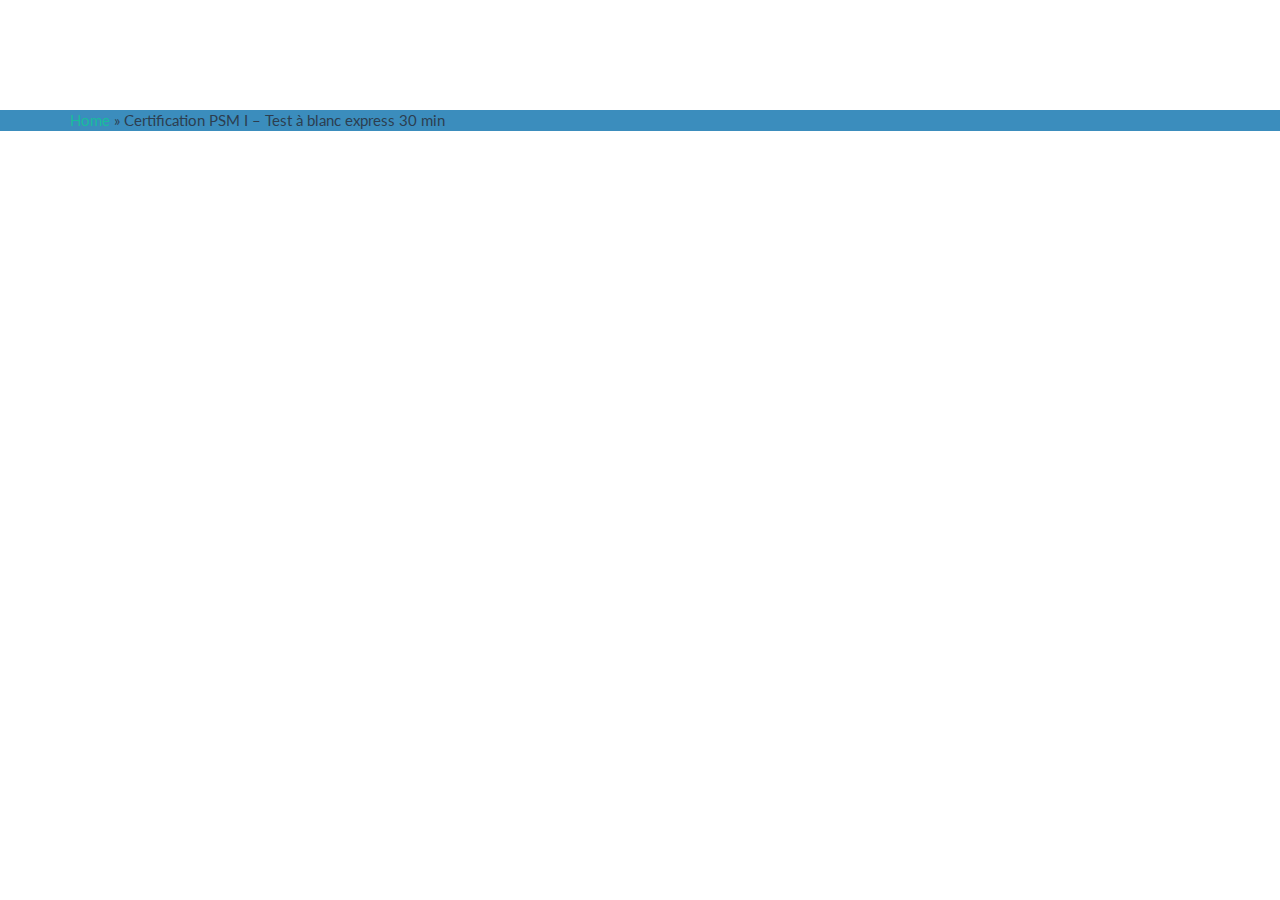
==== template.html @ 7fe00e41 "First commit" ====
<!DOCTYPE html>
<html class=" js no-touch csstransforms3d csstransitions" style="" lang="fr-FR">

<head>
    <!-- This site is optimized with the Yoast SEO plugin v15.3 - https://yoast.com/wordpress/plugins/seo/ -->
    <title>Certification PSM I – Test à blanc express 30 min | certifagile.com</title>
    

    <style type="text/css">
        .answer.correct-answer {
            background-color: red;
        }

        img.wp-smiley,
        img.emoji {
            display: inline !important;
            border: none !important;
            box-shadow: none !important;
            height: 1em !important;
            width: 1em !important;
            margin: 0 .07em !important;
            vertical-align: -0.1em !important;
            background: none !important;
            padding: 0 !important;
        }
    </style>
    
    <link rel="stylesheet" id="one-page-bootstrap-css"
        href="asset/bootstrap.css"
        type="text/css" media="all">
    
    
    <link rel="stylesheet" id="one-page-responsive-css"
        href="asset/responsive.css"
        type="text/css" media="all">
    
    <style>
        .top_left_contact .glyphicon {
            color: ;
        }

        .top_left_contact p {
            color: ;
        }

        .top_strip {
            background-color: ;
        }

        .header .navbar {
            background-color: ;
        }

        .navbar-default .navbar-nav>li>a {
            color: ;
            border-bottom-color: ;
        }

        .navbar-default .navbar-nav>li>a:hover {
            border-bottom-color: #3b8dbd;
            background-color: ;
            color: ;
        }

        .navbar-default .navbar-nav>.current>a,
        .navbar-default .navbar-nav>.current_page_item>a,
        .navbar-default .navbar-nav>.current>a:hover,
        .navbar-default .navbar-nav>.current>a:focus {
            background-color: #eeeeee;
        }

        .header .logo h1 {
            color: ;
        }

        /* Heading color*/
        h1,
        h2,
        h3,
        h4,
        h5,
        h6,
        .page_heading h1,
        h1.post_title a,
        .page-title,
        .widget_title,
        .pricing_wrapper .pricing_item ul li.table_icon span,
        .footer_widget .widget_area select,
        .widget_area table caption {
            color: ;
        }

        /* Text color*/
        p,
        .services_div .services_item p,
        .post_content a,
        .widget_area a,
        .sidebar .tagcloud a,
        .widget_area table caption {
            color: ;
        }

        /*Breadcrumbs, search bar, table background color*/
        .homepage_nav_title,
        .searchform input[type='text'],
        table th {
            background-color: #3b8dbd;
        }

        .searchform #searchsubmit,
        input[type='submit'] {
            background-color: ;
        }

        input[type='submit']:hover {
            background-color: ;
        }

        input[type='submit'] {
            border-bottom-color: ;
        }

        .homepage_nav_title a:hover,
        .footer ul li a:hover,
        .footer_widget a:hover,
        .post a:hover,
        .post_content a:hover,
        .posted_by a:hover,
        .widget_area li a:hover,
        .comment-meta a:hover,
        #commentform p a:hover,
        a:hover,
        a:focus,
        a:active,
        a.active {
            color: ;
        }

        .blog_div {
            background-color: #3b8dbd;
        }

        .blog_div h2 {
            color: ;
        }

        .blog_div .main_desc {
            color: ;
        }

        .blog_div .blog_sep {
            background-color: #9ff1ff;
        }

        .blog_div .post .read_more {
            background-color: ;
        }

        /* Contact Us Section */
        .contact_div {
            background-color: #3b8dbd;
        }

        .contact_div .main_head {
            color: ;
        }

        .contact_div .main_desc {
            color: ;
        }

        .contact_div .team_sep {
            background-color: #9ff1ff;
        }

        .contact_div .contactform input[type='submit'] {
            background: ;
        }

        .contact_div .contactform input[type='submit']:hover {
            background: ;
        }

        /* Hexagonal gallery */
        .gallery_div {
            background-color: ;
        }

        .gallery_div h2 {
            color: ;
        }

        .gallery_div .main_desc {
            color: ;
        }

        .gallery_div .gallery_sep {
            background-color: #646464;
        }

        .gallery_wrapper #filters li {
            background-color: ;
        }

        .gallery_wrapper #filters li:hover,
        .gallery_wrapper #filters li.active {
            background-color: ;
        }

        .hex h1,
        .hex .hexGal-content {
            background-color: ;
        }

        /* Pricing section */
        .pricing_div {
            background-color: #eeeeee;
        }

        .pricing_div .main_head {
            color: #272727;
        }

        .pricing_div .main_desc {
            color: #6d6c6c;
        }

        .pricing_div .pricing_sep {
            background-color: #ffffff;
        }

        .pricing_wrapper .pricing_item.one {
            background-color: #3b8dbd;
        }

        .pricing_wrapper .pricing_item.two {
            background-color: #1bbc9b;
        }

        .pricing_wrapper .pricing_item.three {
            background-color: #f47264;
        }

        .pricing_wrapper .pricing_item.one ul li.table_icon span {
            color: ;
            border-color: #a8cde3;
        }

        .pricing_wrapper .pricing_item.two ul li.table_icon span {
            color: ;
            border-color: #3bd9bc;
        }

        .pricing_wrapper .pricing_item.three ul li.table_icon span {
            color: ;
            border-color: #fc9387;
        }

        .pricing_wrapper .pricing_item ul li.table_heading h3 {
            color: #ffffff;
        }

        .pricing_wrapper .pricing_item ul li.table_price {
            color: ;
            border-color: ;
        }

        .pricing_wrapper .pricing_item ul li {
            color: ;
        }

        .pricing_wrapper .pricing_item ul li.table_button a {
            background-color: ;
        }

        /* Services section */
        #services {
            background-color: ;
        }

        .services_div .service_sep {
            background-color: #646464;
        }

        .services_div h2 {
            color: ;
        }

        .services_div p.main_desc {
            color: ;
        }

        .services_div .services_item span.one {
            color: #3b8dbd;
            border-color: #3b8dbd;
        }

        .services_div .services_item span.two {
            color: #3b8dbd;
            border-color: #3b8dbd;
        }

        .services_div .services_item span.three {
            color: #3b8dbd;
            border-color: #3b8dbd;
        }

        .services_div .services_item span.four {
            color: #3b8dbd;
            border-color: #3b8dbd;
        }

        /* Team section */
        .team_div {
            background-color: ;
        }

        .team_div h2 {
            color: ;
        }

        .team_div .main_desc {
            color: ;
        }

        .team_div .team_sep {
            background-color: #646464;
        }

        /* Testimonial section */
        .testimonial_div {
            background-color: #ffffff;
        }

        .testimonial_div .testimonial_sep {
            background-color: #DCDCDB;
        }

        .testimonial_div h2 {
            color: ;
        }

        .testimonial_div .testimonial_sep {
            background: ;
        }

        .testimonial_div .main_desc {
            color: ;
        }

        .bx-wrapper .bx-caption span,
        .bx-wrapper img,
        .bx-wrapper .bx-pager.bx-default-pager a:hover,
        .bx-wrapper .bx-pager.bx-default-pager a.active {
            border-color: #3b8dbd;
        }

        .bx-wrapper .bx-caption span:before {
            border-right-color: #3b8dbd;
        }

        /* Video section */
        .frame_div {
            background-color: ;
        }

        .frame_div .main_head {
            color: ;
        }

        .frame_div .main_desc {
            color: ;
        }

        .frame_div .frame_sep {
            background: #646464;
        }
    </style>
    
</head>

<body id="page-top" class="page-template-default page page-id-162 logged-in index js" style="padding-top: 110px;">

    <!-- blog title -->
    <div class="homepage_nav_title section" id="contact">
        <div class="container">
            <div class="row">
                <div class="col-md-12">
                    <div class="index_titles blog single">
                        <div id="crumbs"><a href="https://certifagile.com/">Home</a> » <span class="">Certification PSM
                                I – Test à blanc express 30 min</span></div>
                    </div>
                </div>
            </div>
        </div>
    </div>
    <div class="clear"></div>
    <!-- blog title ends -->

    <div class="blog_pages_wrapper default_bg">
        <div class="container">
            <div class="row">
                <div class="col-md-8">
                    <div id="watupro_quiz" class="quiz-area ">

                        
                    </div>
                </div>
                <!--Sidebar-->
                <div class="col-md-4">
                </div>

            </div>
        </div>
    </div>



    <link rel="stylesheet" id="watupro-style-css"
        href="asset/style_002.css"
        type="text/css" media="all">
    <link rel="stylesheet" id="watupro-theme-css"
        href="asset/default.css"
        type="text/css" media="all">
    <link rel="stylesheet" id="watupro-specific-css"
        href="asset/conditional.css"
        type="text/css" media="all">


</body>

</html>
---- asset/responsive.css ----
/**
 * Media Query For Responsive
 */
@media only screen and (min-width: 1300px) and (max-width: 1380px) {
    .header .toggle_strip {
        right: 2%;
    }
}
@media only screen and (min-width: 992px) and (max-width: 1299px) {
    .header .toggle_strip {
        right: 5px;
    }
}
@media only screen and (min-width: 1201px) and (max-width: 1299px) {
    .sl-slider-wrapper {
        height: 580px;
    }
    .bg-img img {
        height: 580px;
    }
    .slider_caption {
        width: 90%;
        margin-top: 12%;
    }
}
@media only screen and (min-width: 1100px) and (max-width: 1200px) {
    .sl-slider-wrapper {
        height: 464px;
    }
    .bg-img img {
        height: 464px;
    }
    .slider_caption {
        width: 98%;
        margin-top: 9%;
    }
}
@media only screen and (min-width: 992px) and (max-width: 1099px) {
    .sl-slider-wrapper {
        height: 464px;
    }
    .bg-img img {
        height: 464px;
    }
    .slider_caption {
        width: 98%;
        margin-top: 10%;
    }
    .slider_caption h2 {
        font-size: 44px;
    }
}
/************************************************************************************
between 960px and 1140px
*************************************************************************************/
@media only screen and (min-width: 960px) and (max-width: 1140px)  {
    .blog_featured_img {
        height: 170px;
    }
    .featured_blog_content .post{
        width:343px;
    }
    .gallery_tabs {
        width:57%;
    }
    .contact_input p{
        margin-bottom:36px;
        margin-left:0px;
    }
    .contact_input textarea, input{
        width:394px;
    }
    .contact_input textarea{
        width:394px;
        height:208px;
    }
    #recaptcha_widget_div {
        margin-left:0px;
    }
    .add_n_map {
        margin-left:0px;
    }
    #lab article {
        padding-top: 3.813em;
        width: 86%; 
    }
    #services_box_container1 {
        margin-left:20%;
    }
    #services_box_container4, #services_box_container3  {
        margin-top:5%;
    }
    #services_box_container3{
        margin-left:20%;
    }
    .popular_tab a {
        padding: 8px 8px 6px 8px;
    }
    .popular_tab.recent {
        left: 76px;
    }
    .popular_tab.comments {
        left: 145px;
    }
    .popular_tab_content {
        width: 69%;
    }
    .sidebar_blog_posts {
        width: 88%;
    }
    .popular_tab p {
        font-size: 0.824em;
    }
    .popular_tab {
        top: -29px;
    }
    .popular_content {
        margin-top: 28px;
    }
    #wp-calendar tbody td {
        padding: 8px;
    }
    .calender_wrapper {
        padding: 0px 19px 20px 19px;
    }
    .gallery_widgets.sidebar img {
        padding: 2px;
        margin-right: -5px;
        margin-bottom: -5px;
    }
    .footer #wp-calendar tbody td {
        padding: 3px;
    }
    .comment-awaiting-moderation {
        position: absolute;
        top: 29%;
        left: 19.7%;
    }
    .post_content #lab article {
        padding-top: 3.813em;
        width: 104%;
    }
    .post_content .lab_item {
        width: 161px;
        height: 193px;
    }
    .post_content  .hexagon2 {
        width: 151px;
        height: 215px;
        top: -80px;
    }
    .post_content  .lab_item:nth-child(7n-2) {
        margin-left: 81px;
    }
    .featured_blog_content .post:nth-child(3n) {
        float: none;
    }
    .featured_blog_content .post:nth-child(2n-1) {
        margin-left: 11%;
        margin-right: 53px;
    }
    .featured_blog_content .post:nth-child(3n){
        float:none;
    }
}
@media only screen and (min-width: 992px) and (max-width: 1200px) {
    .navbar-fixed-top .navbar-brand {
        font-size: 18px;
        margin-top: 25px;
    }
    .sl-slider-wrapper {
        height: 464px;
    }
    .bg-img img {
        height: 464px;
    }
    .team_wrapper .team_item img {
        width: 207px;
        height: 172px;
    }
    .team_wrapper .team_item .team_image {
        width: 207px;
        height: 180px;
    }
    .team_wrapper .team_item .team_image .team_caption {
        overflow: hidden;
        width: 209px;
        height: 172px;
    }
    .team_wrapper .team_item .team_image .team_caption p {
        margin: 25px 10px 20px 10px;
        font-size: 16px;
    }
    .searchform input[type="text"] {
        width: 80%;
    }
}
@media only screen and (min-width:992px) {
    .homepage_blogs {
        min-height: 100% !important;
    }
    .blog_div  .post_item_wrapper{
        vertical-align: top;
        float: none;
        display: inline-block;
        margin-left: -4px;
    }
    .navbar {
        border-radius: 0;
    }
    .header .menu_wrapper{
    }
    .header .logo h1{
        margin: 0;
    }
    .logo_text_footer{
        margin-bottom: 20px;
        color:#fff;
    }
    #menu {
        position: relative;
    }
    #menu ul {
        list-style-type: none;
    }
    #menu .sf-menu {
        list-style: none;
    }
    #menu .sf-menu li > ul li > ul {
        margin-top: 1px;
    }
    #menu .sf-menu li {
        position: relative;
    }
    #menu .sf-menu li:last-child {
        margin-right: 0;
    }
    #menu .sf-menu li a {
        text-decoration: none;
    }
    #menu li.current-menu-item a, #menu li.current_page_item a, #menu li.current-menu-parent a, #menu li.current_page_parent a, #menu li a.selected, #menu li a:hover {
    }
    #menu li.current-menu-item li a, #menu li.current_page_item li a, #menu li.current-menu-parent li a, #menu li.current_page_parent li a, #menu li li a.selected, #menu li li a:hover {
        border-bottom:none;
    }
    #menu .sf-menu li > ul {
        margin-top: 7px;
        padding-top: 10px;
        margin-left: 5px;
    }
    #menu li li a, #menu li li a.selected, #menu li li a:hover {
        border: none;
    }
    #menu .sf-menu li li {
        font-size: 15px;
        line-height: 21px;
        text-transform: capitalize;
        margin: 0;
        padding: 0;
    }
    #menu .sf-menu li li a {
        width: 162px !important;
        color: #525252;
        height: auto;
        float: none;
        display: block;
        text-align: left;
        position: relative;
        margin: 0;
        padding: 5px 2px 5px 2px;
        margin: 5px 8px;
        font-size: 15px;
        font-weight: normal;
        line-height: 25px;
        border-radius: 0;
    }
    #menu .sf-menu li li a:after {
        width: 100%;
        content: '';
        position: absolute;
        left: 0;
        top: 0;
    }
    #menu .sf-menu li li li li:last-child a, #menu .sf-menu li li li li:last-child a:after {
        border-top: none;
    }
    #menu .sf-menu li li:last-child a:after {
        width: 100%;
        content: '';
        position: absolute;
        left: 0;
        bottom: 0;
    }
    * html #menu .sf-menu li li a {
        display: inline-block;
    }
    #menu .sf-menu li li a:link, #menu .sf-menu li li a:visited {
        color: #565555;
    }
    #menu .sf-menu li li a.selected, #menu .sf-menu li li a:hover {
        color: #fff;
        text-shadow: none;
        background: #4A4A4A;
    }
    #menu .sf-menu li ul {
        z-index: 999;
        position: absolute;
        left: 0;
        top: 0;
        margin-top: 72px;
        width: 180px !important;
        margin-left: 0px;
        border-top: none;
        padding-left: 0;
        padding-top: 10px;
        padding-bottom: 10px;
        background-color: #fff;
        border-left: solid 1px #ddd;
        border-right: solid 1px #ddd;
        border-bottom: 2px solid #000000;
        -moz-box-shadow: 0px 2px 8px #bbb;
        -webkit-box-shadow: 0px 2px 8px #bbb;
        box-shadow: none;
        display: none;
    }
    #menu .sf-menu li ul li {
        display: list-item;
        float: none;
        border-bottom:none;
        margin-left: 0;
        padding-left: 0;
    }
    #menu .sf-menu li ul li ul {
        padding-top: 0;
        top: 0;
        left: 100%;
        margin-top: 0;
        margin-left: 0;
    }
    #menu .sf-menu li ul li ul li:first-child {
        padding-top: 0;
    }
    * html .sf-menu {
        height: 1%;
    }
    .downarrowclass {
        position: absolute;
        width: 0px;
        height: 0px;
        overflow: hidden;
        top: 9px;
        right: 6px;
    }
    .rightarrowclass {
        display: block;
        width: 0px;
        height: 0px;
        position: absolute;
        margin-top: -3px;
        top: 50%;
        right: 0;
    }
    .ddshadow {
        width: 0;
        height: 0;
        position: absolute;
        left: 0;
        top: 0;
        display: none;
    }
    #menu .sf-menu li.current_page_ancestor ul li {
        margin: 0;
    }
    #menu .sf-menu li.current_page_ancestor ul li a {
        background:none;
    }
    #menu .sf-menu li.current_page_item ul li a {
        background: none;
    }
    #menu .sf-menu li.current_page_item ul li a:hover {
        background: #27c6f4;
    }
    #menu .sf-menu li.current_page_ancestor ul li a:hover {
        background: #27c6f4;
    }
    #menu .sf-menu li.current_page_item ul li.current_page_item {
        margin-left: 15px;
    }
    #menu .sf-menu li ul li.current_page_item a {
        margin-left: 10px;
    }
    #menu li.current-menu-parent li a{
        background:none;
    }
    #menu li.current-menu-parent li a{
        background:none;
    }
    .header .navbar {
        text-transform: uppercase;
        font-family: Montserrat, "Helvetica Neue", Helvetica, Arial, sans-serif;
        font-weight: 700;
        margin-bottom: 0px;
        background: #FFF;
    }
    .header .navbar a:focus {
        outline: 0;
    }
    .header .navbar .navbar-nav {}
    .header .navbar .navbar-nav li a:focus {
        outline: 0;
    }
    .header .navbar-default,
    .header .navbar-inverse {
        border: 0;
    }
}
@media only screen and (max-width:991px) {
    /*Navigation and header*/
    .header{
        position: static;
        margin-bottom: -10px;
    }
    .header .navbar {
    }
    div#home {
        display: none !important;
    }
    .header .logo {
        text-align: center;
        margin: 12px 0 0 0;
        display: flex;
    }
    .navbar>.container .navbar-brand{
        margin: 10px auto;
        padding-bottom: 10px;
    }
    .navbar-nav>li>a,
    .mean-container .mean-nav ul li li a{
        border-bottom: 0; 
        line-height: 30px;
    }
    .header .toggle_strip {
        display: none;
    }
    .top_strip{
        display:none;
    }
    .logo a{
        color: #292929;
    }
    #menu .sf-menu {
        display: none !important;
    }
    .slider_caption {
        width: 95%;
        margin-top: 9%;
    }
    .section_2 {
        padding-top: 20px !important;
    }
    .services_div {
        padding: 0px 0 8px 0;
    }
    .row.homepage_blogs {
        height: 100% !important; 
    }
    .blog_div {
        padding: 20px 0 10px 0;
    }
    .gallery_div {
        padding: 24px 0 20px 0;
    }
    .frame_div {
        padding: 25px 0 20px 0;
    }
    .testimonial_div {
        padding: 25px 0 25px 0px;
    }
    .pricing_div {
        padding: 20px 0 15px 0;
    }
    .team_div {
        padding: 20px 0 15px 0;
    }
    section .main_head {
        font-size: 28px;
    }
    .blog_div .post {
        width: 300px;
        margin: 0 auto 53px auto;
    }
    .pricing_wrapper {
        text-align: center;
    }
    .frame_div .frame_wrapper iframe {
        width: 600px;
        height: 370px;
    }
    .pricing_wrapper .pricing_item {
        width: 340px;
        display: inline-block;
    }
    .team_wrapper .team_item {
        width: 259px;
        display: inline-block;
        margin: 0 2px 80px 2px;
    }
    .single.index_titles {
        margin-top: 10px;
    }
    /*sidebar*/
    .sidebar {
        margin-left: auto;
        margin-right: auto;
        text-align: center;
    }
    .widget_area label {
        margin-bottom: 15px;
        clear: both;
        display: block;
    }
    .searchform input[type="text"], 
    .footer .widget_area .searchform input[type="text"] {
        width: 89%;
        margin-left: auto;
        margin-right: auto;
    }
    /*Footer*/
    .footer{
        text-align: center;
    }
    table#wp-calendar {
        max-width: 300px;
        margin: 0 auto;
    }
    .input-group-addon, .input-group-btn{
        width: 0;
    }
}
@media only screen and (min-width:769px) and(max-width:991px) {
}
@media only screen and (max-width:768px) {
    /*slider*/
    .nav-arrows span.glyphicon-chevron-left{
        left:2%;  
    }
    .nav-arrows span.glyphicon-chevron-right{
        right:2%;
    }
    .slider_caption h2 {
        font-size: 30px;
        margin-bottom: 0;
        line-height: 32px;
    }
    .slider_caption .slider_sep {
        width: 40%;
        margin-bottom: 0;
    }
    .slider_caption p {
        font-size: 16px;
    }
    .slider_caption .slider_button {}
    .blog_div {
        text-align: center;
    }
    .sl-slider-wrapper {
        height: 347px;
        margin-top: 10px;
    }
    .bg-img img {
        height: 347px;
    }
    .contact_div .contact_map {
        padding-left: 0;
    }
}

/************************************************************************************
between 480px and 767px
*************************************************************************************/
@media only screen and (min-width: 480px) and (max-width: 767px) {
    /* embedded videos */
    .video embed,
    .video object,
    .video iframe {
        min-height: 250px;
    }
    textarea {
        width: 100%;
    }	
    .featured_blog_content .post {
        width: 100%;
    }
    .featured_blog_content .post_heading_wrapper .thumb img {
        height: 340px;
        width: 480px;
    }
    .featured_blog_content .post_heading_wrapper .thumb img:hover {
        height: 340px;
        width: 480px;
    }
    /*******************/
    .blog_featured_img {
        width:442px;
        height:242px;
    }
    .featured_blog_container_last {
        margin-left: 0px;
    }
    .featured_blog_container_second {
        margin-left: 0px;
    }
    .blog_featured_img img{
        width:100%;
        height:auto;
        -webkit-transition: all 1s ease;
        -moz-transition: all 1s ease;
        -o-transition: all 1s ease;
        -ms-transition: all 1s ease;
        transition: all 1s ease;
    }
    .blog_featured_img img:hover {
        width:125%;
        height:auto;
    }
    #services_box_container1, #services_box_container2, #services_box_container4, #services_box_container3  {
        margin-left:22%;
    }
    #services_box_container2 , #services_box_container4, #services_box_container3 {
        margin-top:10%;
    }
    .contact_input p {
        margin-bottom: 36px;
        margin-left: 0px;
    }
    .contact_input input{
        width: 320px;
    }
    .contact_input textarea {
        width: 320px;
        height: 160px;
    }
    .add_n_map {
        margin-left: 0px;
        padding-bottom:20px;
    }
    .map {
        max-width: 98%;
    }
    .footer_columns {
        margin-bottom:32px;
        margin-right: 0px;
        margin-left: 0px;
    }
    .footer {
        padding-bottom: 18px;
    }
    .footer .last {
        margin-left:0px;
    }
    .footer_columns.third {
        margin-right: 0px;
        margin-left: 0px;
    }
    .footer #searchsubmit {
        left: 89.7%;
    }
    .copyright_wrapper{
        text-align: center;
    }
    .footer_social_icons {
        float: none;
    }
    .comment-awaiting-moderation {
        position: absolute;
        top: 29%;
        left: 26%;
    }
    .commentlist .depth-1{margin-left:0; width: 100%;}
    .commentlist .depth-2{margin-left:0;  width: 100%;}
    .commentlist .depth-3{margin-left:0;  width: 100%;}
    .commentlist .depth-4{margin-left:0;  width: 100%;}
    .commentlist .depth-5{margin-left:0;  width: 100%; float: right;}
    .sidebar_container {
        margin-left: 0%;
    }
    .sidebar_blog_posts {
        width: 92%;
        padding: 18px;
    }
    #wp-calendar tbody td {
        padding: 22px;
    }
    .calender_wrapper {
        padding: 0px 20px 20px 20px;
    }
    .widget_gallery {
        padding: 17px 0px 0px 29px;
    }
    .sidebar {
        margin-top: 0px;
        margin-left: 0px;
    }
    #commentform small {
        display:block;
        padding-top: 5px;
    }
}
@media only screen and (max-width: 640px) {
    /*Slider*/
    .sl-slider-wrapper {
        height: 290px;
    }
    .bg-img img {
        height: 290px;
    }
    .slider_caption {
        margin-top: 7%;
    }
    .slider_caption h2 {
        font-size: 28px;
        margin-bottom: -1px;
        line-height: 32px;
    }
    .slider_caption .slider_sep {
        width: 40%;
        margin-bottom: 0;
        display: none;
    }
    .slider_caption p {
        font-size: 20px;
        margin-bottom: 8px;
    }
    .slider_caption .slider_button {
        font-size: 16px;
        padding: 6px 9px 6px 9px;
        line-height: 22px;
    }
    .nav-arrows span {
        width: 40px;
        height: 40px;
        line-height: 40px;
        top: 58%;
    }
    .frame_div .frame_wrapper iframe {
        width: 520px;
        height: 318px;
    }
    .footer {
        padding: 35px 25px 25px 25px;
    }
    .search_page_search .searchform input[type="text"]{
        width: 92%;
    }
    #wp-calendar tbody td {
        padding: 9px;
    }
    .calender_wrapper {
        padding: 0px 13px 20px 16px;
    }
}
@media only screen and (min-width: 769px) and (max-width: 991px) {
    .sl-slider-wrapper {
        height: 435px;
    }
    .bg-img img {
        height: 435px;
    }
    .slider_caption {
        margin-top: 12%;
    }
    .slider_caption h2 {
        font-size: 30px;
        margin-bottom: 13px;
        line-height: 32px;
    }
    .slider_caption .slider_sep {
        width: 40%;
        margin-bottom: 0;
    }
    .slider_caption p {
        font-size: 22px !important;
    }
    .slider_caption .slider_button {}
    .services_div .services_item {
        margin-bottom: 58px;
    }
    .blog_div .post {
        text-align:initial;
    }
    .blog_div .post .post_image img {
        width: 100%;
        height: auto;
    }
    .frame_div .frame_wrapper iframe {
        width: 80%;
    }
    .pricing_wrapper {
        text-align: center;
    }
    .pricing_wrapper .pricing_item {
        width: 340px;
        display: inline-block;
    }
    .team_wrapper .team_item {
        width: 260px;
        display: inline-block;
        margin: 0 2px 80px 2px;
    }
    .contact_div .contact_content {
        margin-right: 0;
    }
    .contact_div .contact_map {
        padding-left: 0px;
    }
}
@media only screen and (min-width: 481px) and (max-width: 600px) {
    .header .navbar {
        /*margin-top: -57px;*/
    }
}
/************************************************************************************
smaller than 480px
*************************************************************************************/
@media only screen and (max-width: 480px) {
    /*slider*/
    .slider_text_container{
        display: none;
    }
    .sl-slider-wrapper {
        height: 217px;
    }
    .bg-img img {
        height: 217px;
    }
    .slider_caption {
        width: 90%;
    }
    .slider_caption h2 {
        font-size: 20px;
        margin-bottom: 15px;
        line-height: 30px;
        display: none;
    }
    .slider_caption .slider_sep {
        width: 40%;
        margin-bottom: 0;
    }
    .slider_caption p {
        font-size: 14px;
        display: none;
    }
    .slider_caption .slider_button {
        margin-top: 16%;
    }
    .nav-arrows span {
        top: 60%;
    }
    /*    .nav-arrows span {
            top: 57%;
        }*/
    .searchform input[type="text"],
    .footer .widget_area .searchform input[type="text"] {
        width: 86%;
    }
    .blog_div .post {
        width: 280px;
        margin: 0 auto 53px auto;
    }
    .blog_div .post .post_image img {
        width: auto;
        height: auto;
    }
    .frame_div .frame_wrapper iframe {
        width: 280px;
        height: 204px;
    }
    .pricing_wrapper .pricing_item {
        width: 255px;
    }
    .bx-wrapper img {
        float: none;
    }
    .bx-wrapper {
        text-align: center;
        padding: 0 12px;
    }
    .bx-wrapper .bx-caption span {
        margin-left: 0;
    }
    .bx-wrapper .bx-caption span:after,
    .bx-wrapper .bx-caption span:before {
        border: none;
    }
    .contact_div {
        padding: 20px 12px 20px 12px;
    }
    .footer {
        padding: 35px 15px 25px 15px;
    }
    .nav-arrows span.nav-arrow-prev, 
    .nav-arrows span.nav-arrow-next {
        top: 62%;
    }
    .header{
        top:0;
    }
    /* disable webkit text size adjust (for iPhone) */
    html {
        -webkit-text-size-adjust: none;
    }

    textarea {
        width: 96%;
    }
    .homepage_top_feature {
        margin-top: 106px;
    }
    #comment-form input {
        width: 96%;
    }

    #commentform small {
        display:block;
        padding-top: 5px;
    }
    .featured_blog_content .post{
        width: 100%;
    }
    .featured_blog_content .post:nth-child(3n) {
        float: none;
    }
    .featured_blog_floating_img {
        font-size: 1.118em;
        padding: 6px;
    }
    .blog_featured_img {
        width:300px;
        height:162px;
    }
    .blog_featured_img img{
        width:100%;
        height:auto;

        -webkit-transition: all 1s ease;
        -moz-transition: all 1s ease;
        -o-transition: all 1s ease;
        -ms-transition: all 1s ease;
        transition: all 1s ease;
    }
    .blog_featured_img img:hover{
        width:100%;
        height:auto;
    }

    .featured_blog_container_last {
        margin-left: auto;
        margin-right:auto;
    }

    .featured_blog_container_second {
        margin-left: auto;
        margin-right:auto;
    }
    .featured_blog_content .post_heading_wrapper img:hover {
        height: 100%;
        width: 100%;
    }
    .featured_blog_content .post_heading_wrapper img {
        height: 100%;
        width: 100%;
    }
    #services_box_container1, #services_box_container2 , #services_box_container4, #services_box_container3  {
        margin-left:0;
    }
    #services_box_container2 , #services_box_container4, #services_box_container3  {
        margin-top:10%;
    }
    .services_box_container {
        margin-left: auto;
        width: 265px;
        margin-right: auto;
    }
    .contact_input textarea, input {
        width: 91%;
    }
    .contact_input p {
        margin-bottom: 36px;
        margin-left: 0px;
    }
    .contact_input input{
        width: 91%;
    }
    .contact_input textarea {
        width: 91%;
        height: 160px;
    }
    .add_n_map {
        margin-left: 0px;
        padding-bottom:20px;
    }
    div.footer_columns {
        margin-bottom:0px;
        margin-right: 0px;
        margin-left: 0px;
    }
    .footer {
        padding-bottom: 18px;
    }
    .footer #searchsubmit {
        left: 87.3%;
    }
    .footer_columns.last {
        margin-left: 0px;
    }
    .footer_columns.second {
        margin-right: 0px;
        margin-left: 0px;
    }
    .footer_columns.third {
        margin-right: 0px;
        margin-left: 0px;
    }
    .commentlist .depth-1{margin-left:0; width: 100%;}
    .commentlist .depth-2{margin-left:0;  width: 100%;}
    .commentlist .depth-3{margin-left:0;  width: 100%;}
    .commentlist .depth-4{margin-left:0;  width: 100%;}
    .commentlist .depth-5{margin-left:0;  width: 100%; float: right;}
    .post_meta li {
        display:inline-block;
    }
    .sidebar_container {
        padding-top: 25px;
        margin-left: 0px;
    }
    .popular_tab a {
        padding: 8px 8px 6px 8px;
    }
    .popular_tab.recent {
        left: 76px;
    }
    .popular_tab.comments {
        left: 145px;
    }
    .popular_tab_content {
        width: 69%;
    }
    .sidebar_blog_posts {
        width: 88%;
    }
    .popular_tab p {
        font-size: 0.824em;
    }
    .popular_tab {
        top: -29px;
    }
    .popular_content {
        margin-top: 28px;
    }
    .gallery_widgets.sidebar img {
        padding: 4px;
        margin-right: -5px;
        margin-bottom: -5px;
    }
    .commentlist .reply {
        top: 6px;
        right: 6px;
    }
    .commentlist .comment-meta a {
        padding-left: 8px;
    }
    .comment-awaiting-moderation {
        position: absolute;
        top: -7%;
        left: 19px;
        text-align: center;
    }
    .commentlist .reply a {
        top: 7px;
        right: 7px;
    }
    .post_comment {
        float: inherit;
        margin-top: 10px;
    }
    /*404 error page search*/
    .search_page_search .searchform input[type="text"] {
        width: 88%;
    }
}

/************************************************************************************
smaller than 320px
*************************************************************************************/
@media only screen and (max-width: 320px) {
    .slider_caption {
        width: 90%;
        margin-top: 10%;
    }
    .slider_caption .slider_button {
        margin-top: 11%;
    }
    .nav-arrows span {
        top: 65%;
    }
    .sl-slider-wrapper {
        height: 145px;
    }
    .bg-img img {
        height: 145px;
    }
    .blog_div .post {
        width: 230px;
        margin: 0 auto 53px auto;
    }
    .frame_div .frame_wrapper iframe {
        width: 250px;
    }
    .contact_div .contactform input[type="submit"] {
        width: 100%;
    }
    .nav-arrows span.nav-arrow-prev, 
    .nav-arrows span.nav-arrow-next {
        top: 66%;
    }
    table#wp-calendar {
        margin-left: -10px;
    }
    .searchform input[type="text"], .footer .widget_area .searchform input[type="text"] {
        width: 76%;
    }
    .commentlist .comment-body{
        text-align: center;
    }
    .commentlist .vcard img.avatar {
        clear: both;
        float: none;
    }
    .commentlist .vcard cite.fn {
        text-align: center;
        float: none;
        padding-left: 0;
    }
    .commentlist .commentmetadata {
        margin-bottom: 10px;
    }
    /* disable webkit text size adjust (for iPhone) */
    html {
        -webkit-text-size-adjust: none;
    }
    .featured_blog_container_last {
        margin-left: auto;
        margin-right:auto;
    }
    .featured_blog_container_second {
        margin-left: auto;
        margin-right:auto;
    }
    .featured_blog_content .post_heading_wrapper .thumb {
        height: 143px;
    }
    .footer_social_icons  {
        float:none;
        width:100%;
    }
    .footer_social_icons div {
        display:inline-block;
        margin-left: 1px;
    }
    #services_box_container1, #services_box_container2 , #services_box_container4, #services_box_container3  {
        margin-left:0;
    }
    .services_box_container {
        width: 224px;
    }
    .contact_input textarea, input {
        width: 91%;
    }
    .contact_input p {
        margin-bottom: 36px;
        margin-left: 0px;
    }
    .contact_input input{
        width: 91%;
    }
    .contact_input textarea {
        width: 91%;
        height: 160px;
    }
    .add_n_map {
        margin-left: 0px;
        padding-bottom:20px;
    }
    .footer_columns {
        margin-bottom:32px;
        margin-right: 0px;
        margin-left: 0px;
    }
    .footer_columns.first {
        margin-right: 0px;
        margin-left: 0px;
    }
    .footer {
        padding-bottom: 18px;
    }

    .footer_columns.third {
        margin-right: 0px;
        margin-left: 0px;
    }
    .commentlist .reply a {
        top: 3px;
        right: 3px;
    }
    .ch-item {
        width: 100%;
        height: 100%;
        left: -1px;
    }
    .ch-img-1 { 
        background-size:220px 220px;
        height: 220px;
    }
    .ch-img-1 img{
        width: 220px;
        height: 220px;
    }
    .ch-img-2 { 
        background-size:220px 220px;
        height: 220px;
    }
    .ch-img-2 img{
        width: 220px;
        height: 220px;
    }
    .ch-img-3 { 
        background-size:220px 220px;
        height: 220px;
    }
    .ch-img-3 img{
        width: 220px;
        height: 220px;
    }
    .ch-img-4 { 
        background-size:220px 220px;
        border-radius:50%;
        height: 220px;
    }
    .ch-img-4 img{
        border-radius: 50%;
        width: 220px;
        height: 220px;
    }
    .rect_box {
        width: 224px;
    }
    p.services_box_rect_head {
        width: 182px;
    }
    /* 404 page */
    p.fourzerofourerror{
        line-height: 41px;
    }
    /*404 error page search*/
    .search_page_search .searchform input[type="text"] {
        width: 83%;
    }
    /*comment form button*/
    #comment-form .form-submit input{
        /*width: 100%;*/
    }
}
---- asset/style_002.css ----
.watu-question {
	display: none;
	clear: both;
	float: left;
}

form.quiz-form {
	text-align:left;
}

.single-page-quiz .watu-question, .single-page-quiz {
	display:block;
}
.single-page-quiz #next-question {
	display:none;
}
.question-content {
	margin-top:20px;
	margin-left: 5px;
}

.show-question {
	border-bottom:1px solid #000;
	margin-bottom: 15px;
	padding: 5px;
	display:block;
	float:left;
}
.watupro-question-choice {
	padding-right:18px;
}

.user-answer span.answer {
	font-weight:bold;
	color:blue;
	background:url(wrong.png) no-repeat right top;
	padding-right: 18px;
	display: inline-block;
}
.user-answer-unrevealed {
	font-weight:bold;
	color:blue;
}

.user-answer {
	color: blue;
}

.user-answer img {
	border: 2pt solid blue;
}

.correct-answer span.answer {
	background:url(correct.png) no-repeat right top;
	padding-right: 16px;
	display: inline-block;
}

span.answer {
	display: inline-block;
}

.show-question-content {
    font-weight:bold;
}

p.error {
    clear:both !important;
    color:red;
}

#detailsText {
	background-color:red;
}

.watupro label {
	display:block;
	float:left;
	width:150px;
}

.watupro select {
	min-width:120px;
}

.watupro-alert, .watupro-success {
	padding:20px;
	background-color: #EEE;
	font-weight: bold;
}

.watupro-error {
	padding:20px;
	font-weight: bold;
	background:#EEE;
	color:red;
}

.watupro-padded {
	padding: 20px;
}

.watupro-warning {
	font-weight:bold;
	color:red;
}

.watupro-help {
	font-style: italic;
	font-size:11pt;
	color:gray;
}

.watupro_buttons td {
	min-width:80px;
}

table.watupro_buttons {
	width:auto;
	border: none;
	clear:both;
}

ul.watupro-paginator {
	list-style-type: none;	
	display: block;
	clear: both;
	float: left;
	width:100%;
}

ul.watupro-paginator li {
	display: block;
	float: left;
	padding: 5px;
	border: 1px solid black;	
	text-align: center;
	margin: 10px 3px;
	font-weight: bold;
	cursor: pointer;	
}

ul.watupro-paginator li.active {
	padding: 10px;
	margin: 5px 3px;
}

ul.watupro-paginator li.answered {
	background-color: #88FF88;
}

ul.watupro-paginator li.unanswered {
	background-color: #FF6A6A;
}

#timerDiv {
	margin-bottom: 20px;
	color: green;
}

.watupro-textarea-medium {
	width: 280px;
	height:80px;
}

.watupro-textarea-large {
	width: 600px;
	height:300px;
}

.watupro-qnum-info {
	font-style: italic;
	margin-top: 25px;
}

.watupro-compact {
	clear:both;
	width:100%;
	float:left;
	margin-bottom: 20px;
}

.watupro-compact div.question-content, .watupro-compact div.show-question-content {
	float:left;
	width:48%;
	margin-top:0px !important;
}

.watupro-compact div.question-choices, .watupro-compact div.show-question-choices {
	float:left;
	width:48%;	
}

.watupro-compact .question-choices div.watupro-question-choice, .watupro-compact .show-question-choices li.answer {
	float: left;
}

.watupro-compact .show-question-choices li.answer {
	margin-right: 25px;
}

.watupro-matrix-droppable tr td {
   border: 1px dashed #DDD;
   min-width: 150px;
   min-height: 80px;
   padding: 10px;
} 

/* Social sharing CSS */
.watuproshare-facebook {
	padding: 10px;
	background-color: #4c66a4;
	color:white !important;
	font-weight:bold;
	text-decoration:none;
}

a.watuproshare-facebook {	
	color:white !important;	
}

.watupro-share {
	margin: 20px;
}

.watupro-share a {
	margin: 15px;
}

.watupro-progress-container {
	width:100%; 
	height:30px;
	float:left; 
}

.watupro-progress-bar {
	text-align:right;
}

.watupro-progress-percent {
	padding: 0px 5px;
	background: white;
	font-weight: bold;
	border-radius: 10px;
}

.watupro-twitter-share-button {
	margin: 0px !important;
}

.watupro-rating-wrap {
	padding: 10px;
}

.watupro-paginated-hidden { display: none; }

/* honeypot */
.watupro-beehive { display:none !important; } 

.quiz-form label {
   display: inline !important;
}
.quiz-form input[type="checkbox"] {
   display: inline !important;
}
.quiz-form input[type="radio"] {
   display: inline !important;
}

.watupro-question-choice span {
  display: inline !important;
}
span.watupro_num {
 display: inline !important;
}

.watupro-basic-chart td, .watupro-basic-chart-points td, .watupro-basic-chart-percent td {
	padding: 6px;
}

.watupro_buttons, .watupro_buttons td {
   border: none !important;
}

div.watupro-question-choice.watupro-2-columns, li.watupro-2-columns {
	float: left !important;
	width:41%;
	display:block;
}

div.watupro-question-choice.watupro-3-columns, li.watupro-3-columns {
	float: left !important;
	width:26%;
	display:block;
}

div.watupro-question-choice.watupro-4-columns, li.watupro-4-columns {
	float: left !important;
	width:20%;
	display:block;
}

div.watupro-choices-columns {
	clear:both;
	float:left;
	width:100%;
}

.watupro-main-feedback {
	display:block;
	clear:both;
}

.watupro-dashboard {
	font-size: 120%;
}

.watupro-dashboard td {
	border-bottom: 1pt solid #EEE;
	padding-top: 10px;
}

.watupro-text-captcha {
	clear:both;
}

@media 
only screen and (max-width: 760px),
(min-device-width: 768px) and (max-device-width: 1024px)  {
	/* thanks to https://css-tricks.com/responsive-data-tables/ */
	/* Force table to not be like tables anymore */
	table.watupro_buttons, table.watupro_buttons td, table.watupro_buttons tr { 
		display: block;
	}
	
	table.watupro_buttons td { 
		/* Behave  like a "row" */
		border: none;
		position: relative;
	}
	
	table.watupro_buttons td:before { 
		/* Now like a table header */
		position: absolute;
	}
---- asset/default.css ----
.quiz-form label {
   display: inline !important;
   cursor: pointer;
}

.quiz-form input[type='checkbox'] {
   display: inline !important;
}

.quiz-form input[type='radio'] {
   display: inline !important;
}

.question-choices {
	margin-top: 10px;
}

.watupro-progress-bar {
	border-radius: 10px;
	background: rgba(164,179,87,1);
	background: -moz-linear-gradient(left, rgba(164,179,87,1) 0%, rgba(117,137,12,1) 100%);
	background: -webkit-gradient(left top, right top, color-stop(0%, rgba(164,179,87,1)), color-stop(100%, rgba(117,137,12,1)));
	background: -webkit-linear-gradient(left, rgba(164,179,87,1) 0%, rgba(117,137,12,1) 100%);
	background: -o-linear-gradient(left, rgba(164,179,87,1) 0%, rgba(117,137,12,1) 100%);
	background: -ms-linear-gradient(left, rgba(164,179,87,1) 0%, rgba(117,137,12,1) 100%);
	background: linear-gradient(to right, rgba(164,179,87,1) 0%, rgba(117,137,12,1) 100%);
	filter: progid:DXImageTransform.Microsoft.gradient( startColorstr='#a4b357', endColorstr='#75890c', GradientType=1 );
}
---- asset/conditional.css ----
/* This style is used only from some quiz type so we don't include these styles in all quizzes */
.watupro-mark-review {
	margin-right: 5px;
	cursor: pointer;
}

ul.watupro-paginator li.marked {
	background-color: yellow;
}

/* star rating
    ---------------------------- */
 .watupro-rating { float: left; }
 .watupro-rating > ul { list-style: none; float: left; padding: 0; margin: 0;}
 .watupro-rating > ul > li { float: left; margin-left: 2px; background: url(src/star-rating.gif) no-repeat; width: 25px; height: 25px; cursor: pointer; }
 .watupro-rating > ul > li:first-child { margin-left: 0; }
 .watupro-rating > ul > li.hover { background-position: -25px; }
 .watupro-rating > ul > li.active { background-position: -50px; }
 .watupro-rating > span.less { cursor: pointer; background: url(src/star-rating.gif) -75px no-repeat; display: block; float: left; height: 25px; width: 25px;}
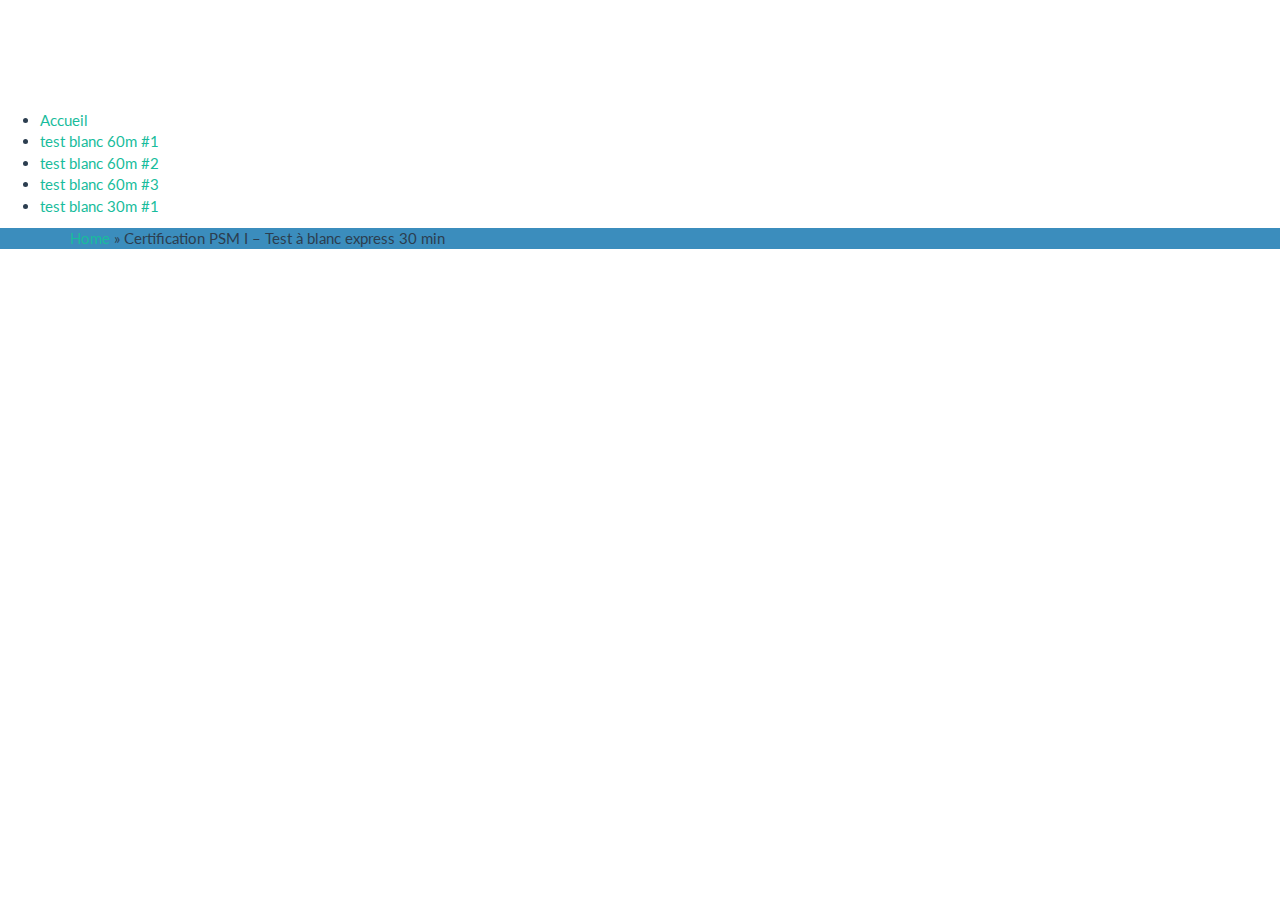
==== commit 79a9114c: "add nav lool" ====
--- a/template.html
+++ b/template.html
@@ -380,6 +380,14 @@
 </head>
 
 <body id="page-top" class="page-template-default page page-id-162 logged-in index js" style="padding-top: 110px;">
+
+    <ul>
+        <li> <a href="index.html">Accueil</a></li>
+        <li><a href="test-blanc-60m-1.html">test blanc 60m #1</a> </li>
+        <li> <a href="test-blanc-60m-2.html">test blanc 60m #2</a> </li>
+        <li><a href="test-blanc-60m-3.html">test blanc 60m #3</a> </li>
+        <li><a href="test-blanc-30m-1.html">test blanc 30m #1</a> </li>
+    </ul>
 
     <!-- blog title -->
     <div class="homepage_nav_title section" id="contact">
